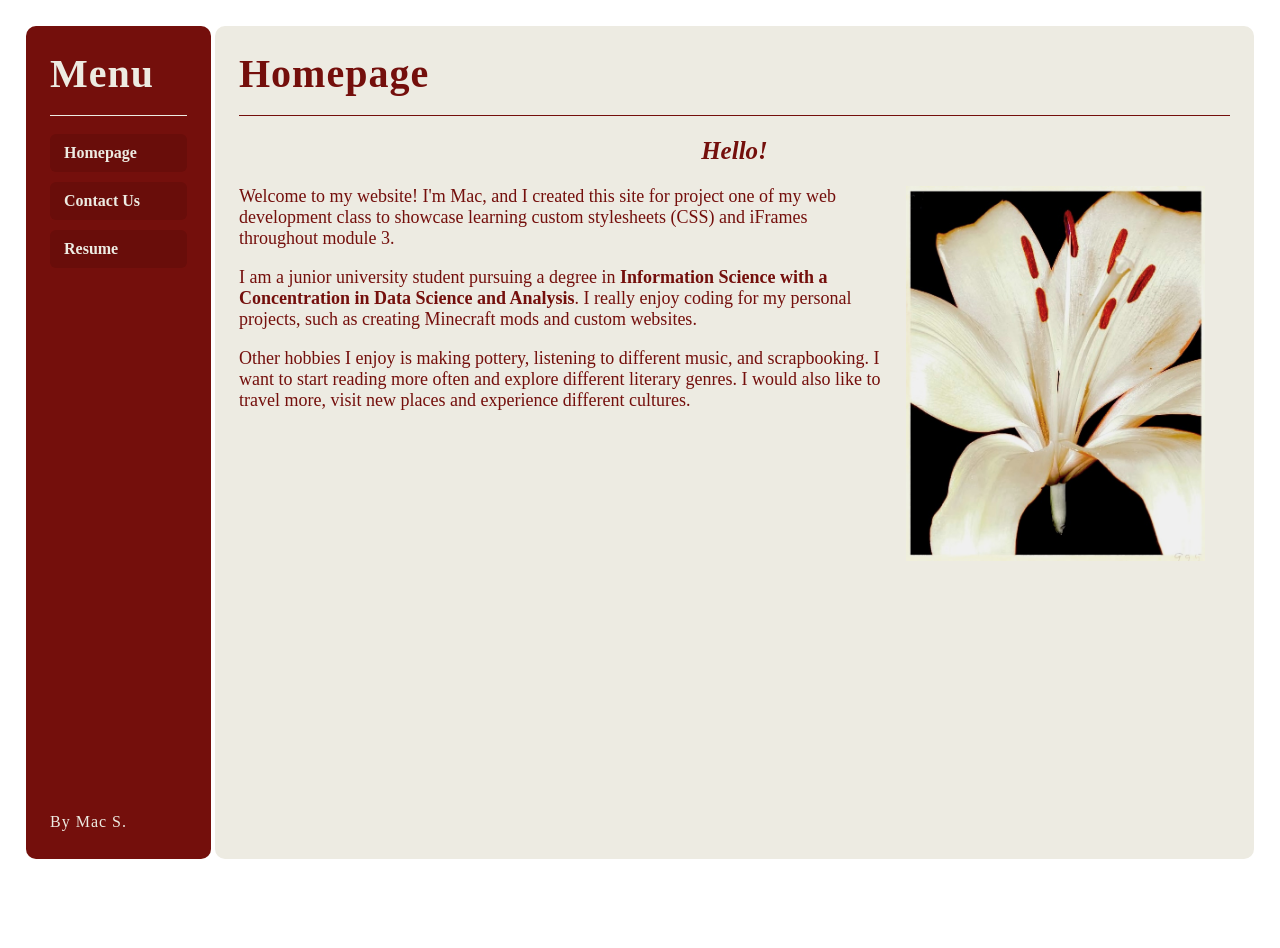
==== index.html @ 8168aaed "first commit" ====
<!DOCTYPE html>
<html>
<head>
    <title>Project 1</title>
    <link rel="stylesheet" href="global.css">
</head>

<body>
    <div id="index">
        <div style="display: flex; height: 100vh;">
            <iframe src="menu.html"
                    style="height: 92.5%;"
                    width="15%"
                    ></iframe>

            <iframe src="home.html"
                    name="content"
                    style="height: 92.5%;"
                    width="85%"
                    ></iframe>
        </div>
    </div>
</body>
</html>
---- global.css ----
html {
    margin: 0;
    padding: 0;
    width: 100%;
    scrollbar-width: none; 
    position: relative;
    height: 100dvh;
    
}

body {
    color: #740f0c;
    font-family: 'Times New Roman', Times, serif;
    font-size: 18px;
    margin: 0px;
    padding: 24px;
}


iframe {
    border-radius: 10px;
    border: none;
    background-color: #edebe2;
    margin: 2px;
    overflow-y: auto;
    scroll-behavior: smooth;
}

h1 {
    color: #740f0c;
    font-size: 40px;
    letter-spacing: 1px;
    margin: 0 0 18px;
}

h2 {
    text-align: center;
    font-size: 25px;
}

h3 {
    color: #740f0c;
    font-size: 20px;
    margin: 10px 0 10px;
}

a {
    color: #740f0c;
    text-decoration: none;
    margin: 0 0 18px;
}

ul {
    list-style-type: circle;
    margin: 0;
    padding: 0 0 0 1.25rem;
    line-height: 1.4;
}

hr {
    border: 0;
    border-top: 1px solid #740f0c;
    margin-bottom: 18px;
}

nav {
    display: flex;
    justify-content: center;
    align-items: center;
    border-radius: 12px;
    text-align: center;
    word-spacing: 750%;
}

nav a {
    margin: 0;
    padding: 8px 12px;
    background-color: #e4e1d5;
    color: #690d0a;
    border-radius: 6px;
    transition: color 0.2s ease, background-color 0.2s ease, transform 0.2s ease, box-shadow 0.2s ease;
}

nav a:hover {
    background-color: #690d0a;
    color: #edebe2;
}

#skills-coding {
    display: flex;
    gap: 30%;
    align-items: flex-start;
}

table, th, td {
    margin: 0 auto;
    text-align: left;
    width: 90vw;
    border: 1px solid #690d0a;
    border-collapse: collapse;
    border-style: dotted;
    padding: 9px 9px 9px 9px;
}

th {
    background-color: #740f0c;
    color: #edebe2;
}


img {
    height: 375px;
    float: right;
    margin: 0px 25px;
}
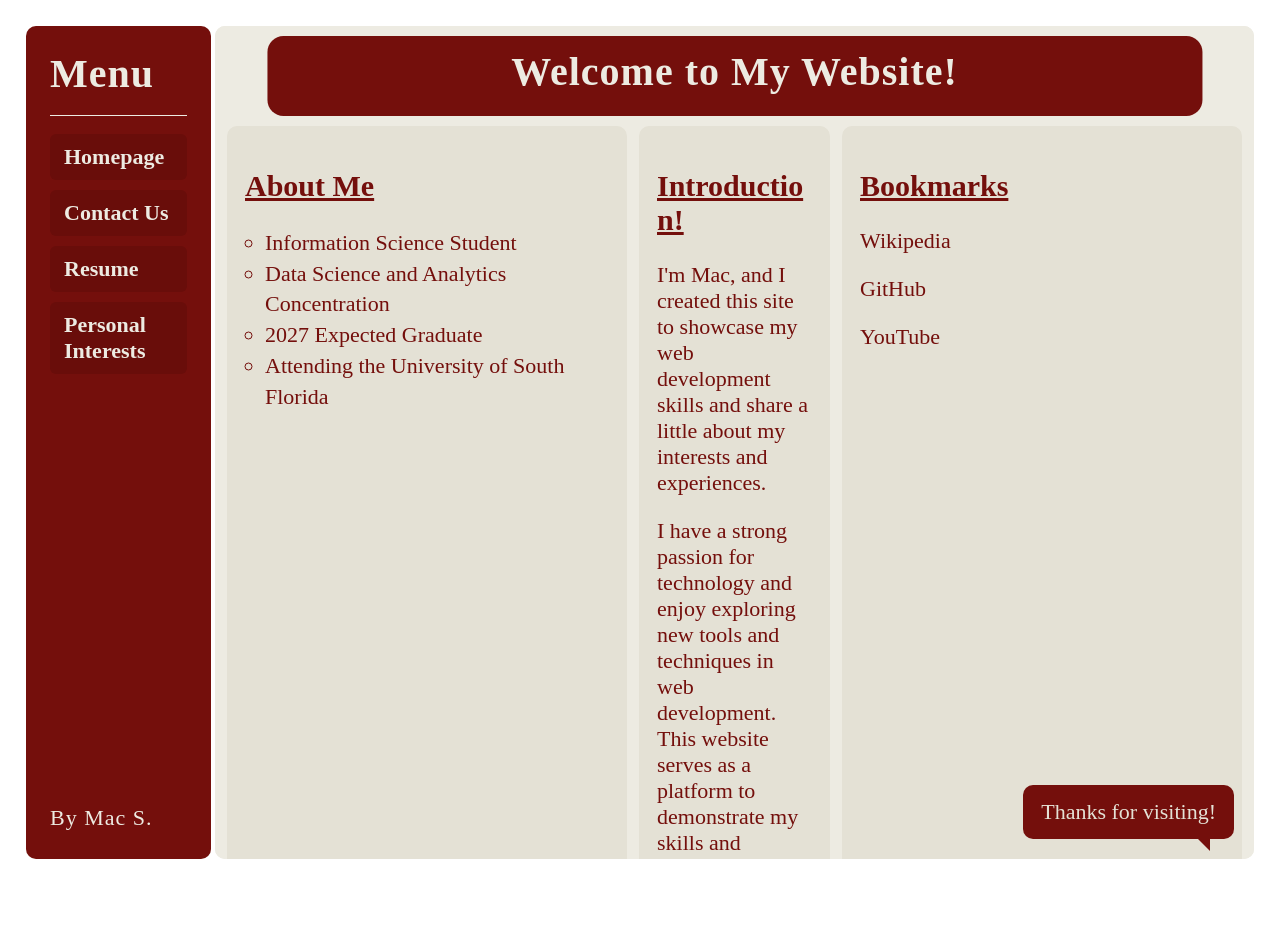
==== commit fa77e1d4: "Change title to "Project 2"" ====
--- a/index.html
+++ b/index.html
@@ -1,7 +1,7 @@
 <!DOCTYPE html>
 <html>
 <head>
-    <title>Project 1</title>
+    <title>Project 2</title>
     <link rel="stylesheet" href="global.css">
 </head>
 
--- a/global.css
+++ b/global.css
@@ -8,10 +8,16 @@
     
 }
 
+.home-page {
+    min-height: 100dvh;
+    display: flex;
+    background-color: #edebe2;
+}
+
 body {
     color: #740f0c;
     font-family: 'Times New Roman', Times, serif;
-    font-size: 18px;
+    font-size: 22px;
     margin: 0px;
     padding: 24px;
 }
@@ -34,13 +40,13 @@
 }
 
 h2 {
-    text-align: center;
-    font-size: 25px;
+    text-align: left;
+    font-size: 30px;
 }
 
 h3 {
     color: #740f0c;
-    font-size: 20px;
+    font-size: 26px;
     margin: 10px 0 10px;
 }
 
@@ -60,7 +66,7 @@
 hr {
     border: 0;
     border-top: 1px solid #740f0c;
-    margin-bottom: 18px;
+    margin: 18px 0;
 }
 
 nav {
@@ -112,4 +118,170 @@
     height: 375px;
     float: right;
     margin: 0px 25px;
-}+}
+
+
+.home-page {
+    padding: 0;
+    background-color: #edebe2;
+}
+
+.fixed-header {
+    position: fixed;
+    top: 10px;
+    left: 50%;
+    text-align: center;
+    transform: translateX(-50%);
+    width: min(90%, 1500px);
+    height: 80px;
+    border-radius: 16px;
+    box-sizing: border-box;
+    padding: 12px 24px 12px 24px;
+    margin: 0;
+    background-color: #740f0c;
+    color: #edebe2;
+    z-index: 1000;
+}
+
+.fixed-header h1 {
+    color: #edebe2;
+    margin: 0;
+}
+
+.floating-message {
+    position: fixed;
+    right: 20px;
+    bottom: 20px;
+    z-index: 1100;
+    padding: 14px 18px;
+    border-radius: 10px;
+    background: #740f0c;
+    color: #e4e1d5;
+}
+
+.floating-message::after {
+	content: '';
+	position: absolute;
+	bottom: 0;
+    left: calc(50% + 75px);
+	width: 0;
+	height: 0;
+    border: 12px solid transparent;
+	border-top-color: #740f0c;
+	border-bottom: 0;
+	border-right: 0;
+    margin-left: -6px;
+    margin-bottom: -12px;
+}
+
+.three-panels {
+    display: flex;
+    gap: 12px;
+    padding: 100px 12px 24px;
+    box-sizing: border-box;
+}
+
+.panel {
+    padding: 18px;
+    box-sizing: border-box;
+    border-radius: 10px;
+    overflow-wrap: anywhere;
+}
+
+.left-panel, .right-panel {
+    min-width: 400px;
+    background-color: #e4e1d5;
+}
+
+
+.middle-panel {
+    min-width: 0;
+    background-color: #e4e1d5;
+}
+
+.pottery-explaination {
+    display: grid;
+    grid-template-columns: 1fr 1fr;
+    grid-template-rows: auto auto;
+    align-items: start;
+    column-gap: 40px;
+    row-gap: 20px;
+    width: 100%;
+    padding-right: 35px;
+    box-sizing: border-box;
+}
+
+.pottery-description {
+    grid-column: 1;
+    grid-row: 1;
+}
+
+.pottery-image {
+    grid-column: 2;
+    grid-row: 1 / 3;
+    margin: 0;
+}
+
+.pottery-image img {
+    display: block;
+    width: 100%;
+    max-width: 615px;
+    height: 100%;
+    object-fit: cover;
+    border-radius: 8px;
+    margin-top: 25px;
+    margin-right: -5px;
+}
+
+.glaze-images {
+    grid-column: 1;
+    grid-row: 2;
+    width: 100%;
+    max-width: 900px;
+    margin-top: -17px;
+}
+
+.glaze-images h3 {
+    text-align: center;
+    margin-bottom: 20px;
+}
+
+.glaze-photos {
+    display: flex;
+    justify-content: center;
+    align-items: flex-start;
+    gap: 20px;
+    width: 100%;
+}
+
+.glaze-photos figure {
+    flex: 0 1 280px;
+    min-width: 0;
+    margin: 0;
+    text-align: center;
+}
+
+.glaze-photos img {
+    display: block;
+    width: 100%;
+    height: auto;
+    aspect-ratio: 1 / 1;
+    object-fit: cover;
+    margin: 0 auto;
+    border-radius: 8px;
+}
+
+.glaze-photos img:hover {
+    transform: scale(1.05);
+    transition: transform 0.5s ease;
+}
+
+.glaze-photos figcaption {
+    padding: 10px;
+    font-size: 16px;
+    text-align: center;
+    color: #740f0c;
+}
+
+
+
